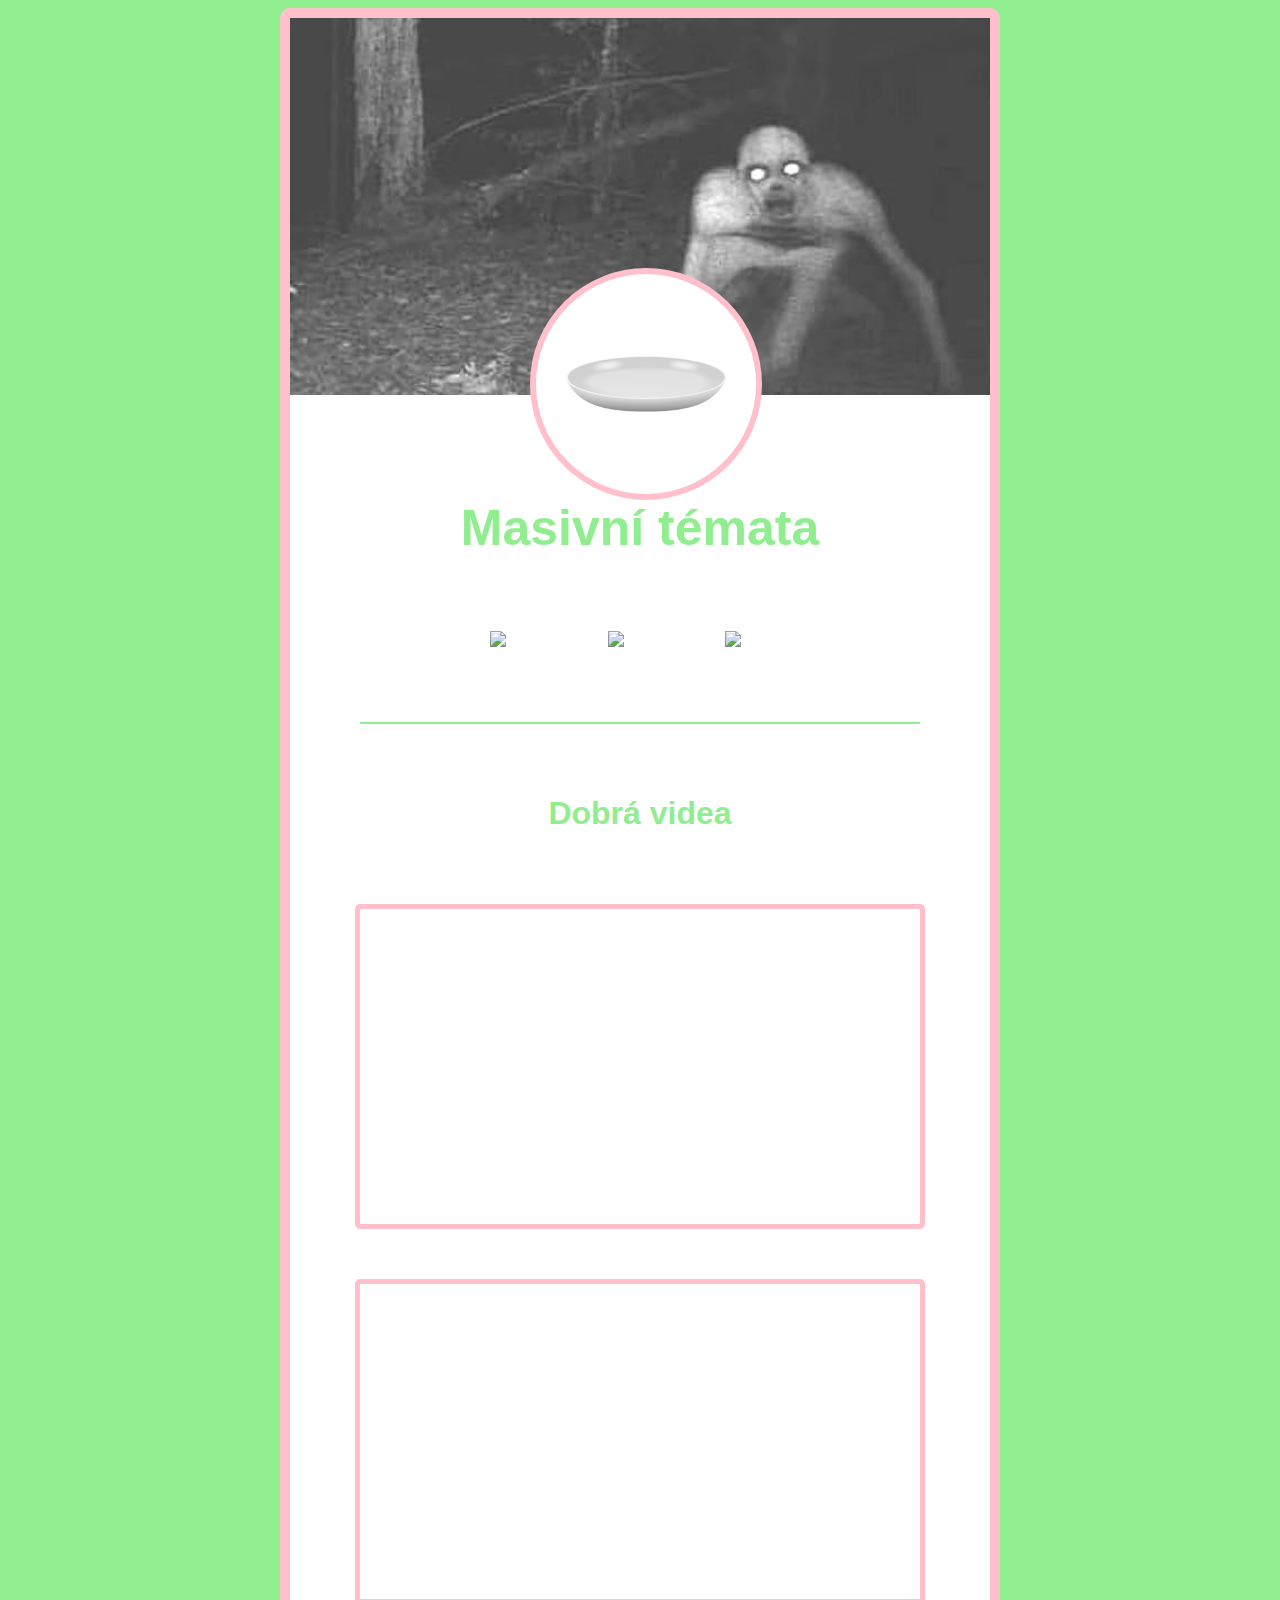
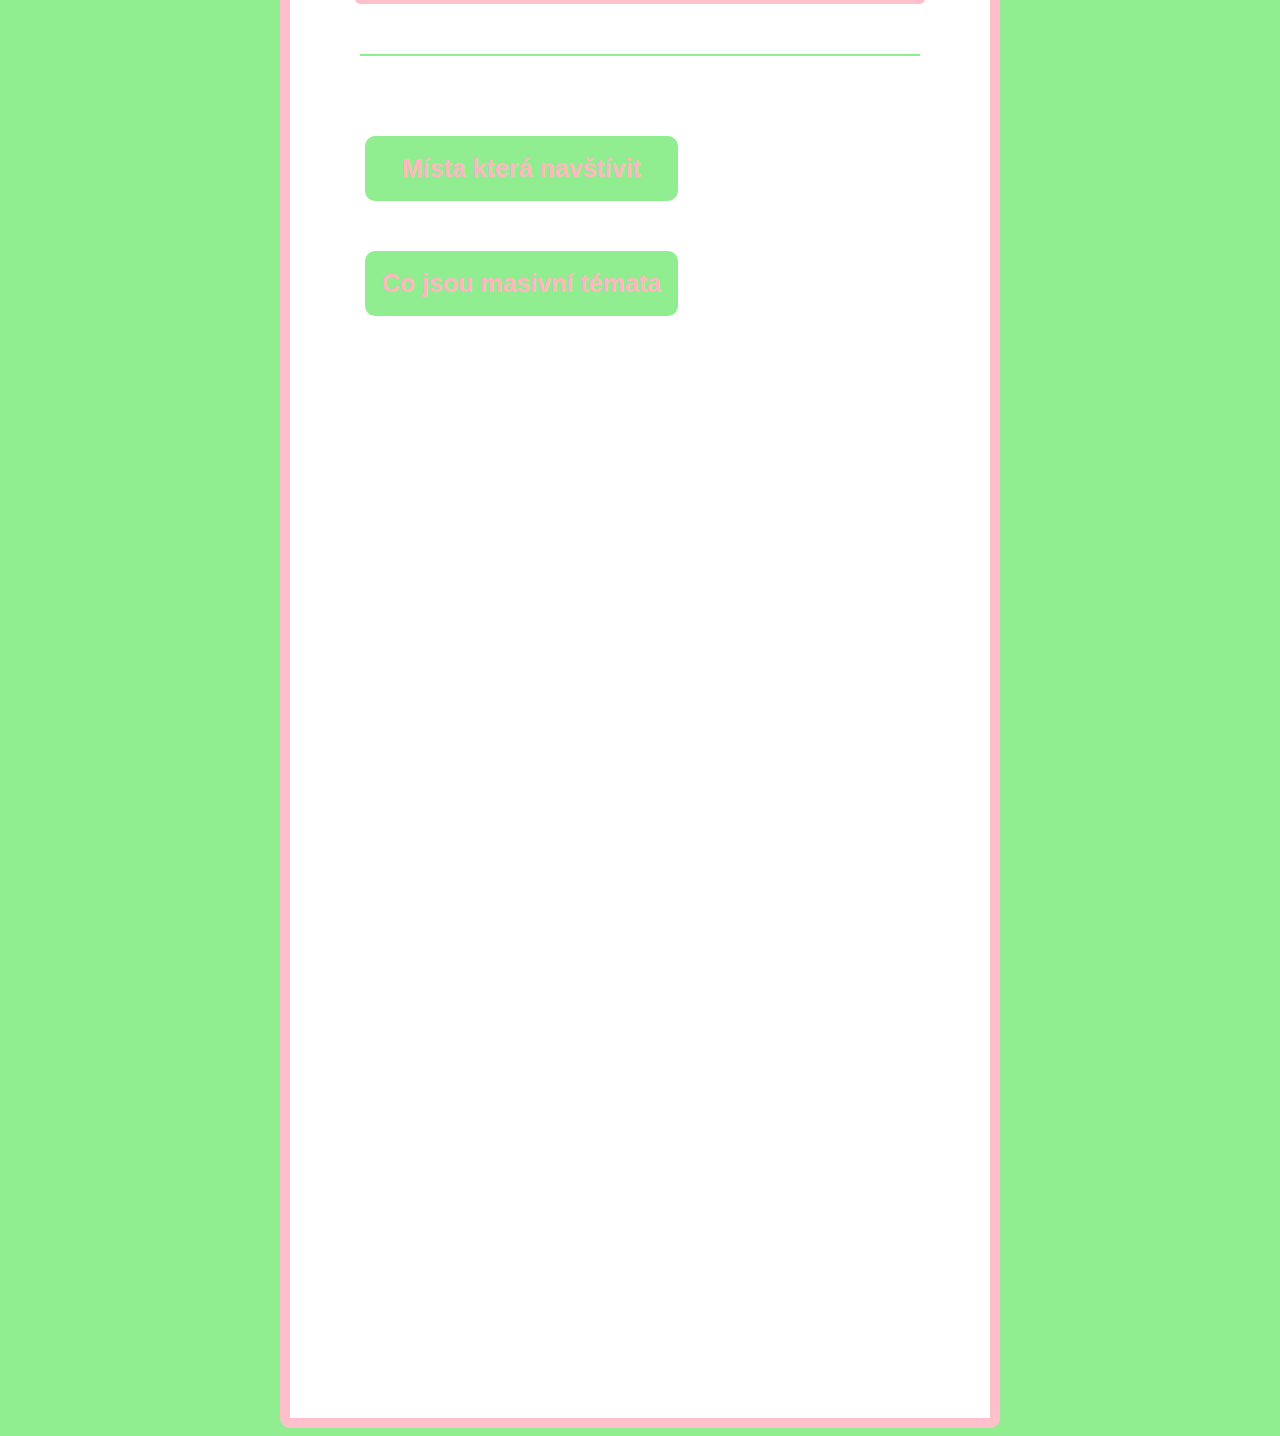
==== index.html @ 7cc1d1ce "Add files via upload" ====
<!DOCTYPE html>
<html>
<head>
  <title>Masivní témata</title>
  <link rel="stylesheet" href="general.css">
  <link rel="stylesheet" href="header.css">
  <link rel="stylesheet" href="videos.css">
  <link rel="stylesheet" href="doporuceni.css">
</head>
<body>
  <div class="container-of-website">
    <div class="website">
      <div class="header">
        <img class="header-picture" src="header picture.jpg">
        <img class="logo" src="logo.png">
        <p class="nazev-kanalu">
          Masivní témata
        </p>
        <div class="socky-container-container">
          <div class="socky-container">
            <img src="icons/whatsapp-icon.webp">
            <img src="icons/quiz-icon.png">
            <img src="icons/restaurant-icon.jpg">
          </div>
        </div>
        <div class="oddelovaci-lajna-container">
          <div class="oddelovaci-lajna">
            oddělovací lajna
          </div>
        </div>
      </div>
      <div class="videos">
        <h1>Dobrá videa</h1>
        <iframe width="560" height="315" src="https://www.youtube.com/embed/USR5ESBd9qo?si=lTDZmynsV5m6pzPr" title="YouTube video player" frameborder="0" allow="accelerometer; autoplay; clipboard-write; encrypted-media; gyroscope; picture-in-picture; web-share" referrerpolicy="strict-origin-when-cross-origin" allowfullscreen></iframe>
        <iframe width="560" height="315" src="https://www.youtube.com/embed/yDUxK_SFhhY?si=hnOI_wVfWFCZDZo6" title="YouTube video player" frameborder="0" allow="accelerometer; autoplay; clipboard-write; encrypted-media; gyroscope; picture-in-picture; web-share" referrerpolicy="strict-origin-when-cross-origin" allowfullscreen></iframe>
      </div>
      <div class="oddelovaci-lajna-container">
        <div class="oddelovaci-lajna">
          oddělovací lajna
        </div>
      </div>
      <div class="doporuceni">
        <a href="./neni-hotove.html">
          <button>
            Místa která navštívit
          </button>
        </a>
        <a href="./neni-hotove.html">
          <button>
            Co jsou masivní témata
          </button>
        </a>
      </div>
      
    </div>
  </div>
</body>
</html>
---- general.css ----
body{
  font-family: Arial;
  background-color: lightgreen;
}

.container-of-website{
  display: flex;
  align-items: center;
  justify-content: center;
}

.website{
  border: solid pink 10px;
  border-radius: 10px;
  width: 700px;
  height: 3000px;
  background-color: white;
}
---- header.css ----
.header{
  position: relative;
}

.header-picture{
  width: 100%;
}
.logo{
  border: 6px pink solid;
  height: 220px;
  border-radius: 1000px;
  position: absolute;
  left: 240px;
  top: 250px;
  background-color: white;
  cursor: pointer;
  transition: background-color 0.5s;
}

.logo:hover{
  background-color: lightgreen;
}

.logo:active{
  background-color: lightskyblue;
}

.nazev-kanalu{
  font-weight: bold;
  color: lightgreen;
  text-align: center;
  margin-top: 100px;
  font-size: 50px;
}

.socky-container-container{
  display: flex;
  align-items: center;
  justify-content: center;
}

.socky-container{
  display: flex;
  align-items: center;
  justify-content: space-between;
  height: 65px;
  width: 300px;
}

.socky-container img{
  width: 65px;
  cursor: pointer;
  transition: border 0.15s, border-radius 0.15s;
}

.socky-container img:hover{
  border: solid 5px pink;
  border-radius: 100px;
}

.oddelovaci-lajna-container{
  display: flex;
  align-items: center;
  justify-content: center;
}

.oddelovaci-lajna{
  color: lightgreen;
  background-color: lightgreen;
  font-size: 2px;
  margin-top: 50px;
  display: inline-block;
  width: 80%;
}
---- videos.css ----
.videos{
  margin-top: 50px;
  display: flex;
  flex-direction: column;
  justify-content: space-between;
  align-items: center;
}

.videos h1{
  color: lightgreen;
}

.videos iframe{
  margin-top: 50px;
  border: pink 5px solid;
  border-radius: 5px;
}
---- doporuceni.css ----
.doporuceni{
  padding-top: 80px;
  padding-left: 75px;
}

.doporuceni button{
  background-color: lightgreen;
  border: none;
  height: 65px;
  width: 50%;
  font-size: 25px;
  font-weight: bold;
  color: lightpink;
  margin-bottom: 50px;
  border-radius: 10px;
  transition: color 0.15s, width 0.15s, background-color 0.15s;
  cursor: pointer;
}

.doporuceni button:hover{
  color: white;
  width: 70%;
}

.doporuceni button:active{
  background-color: lightblue;
}
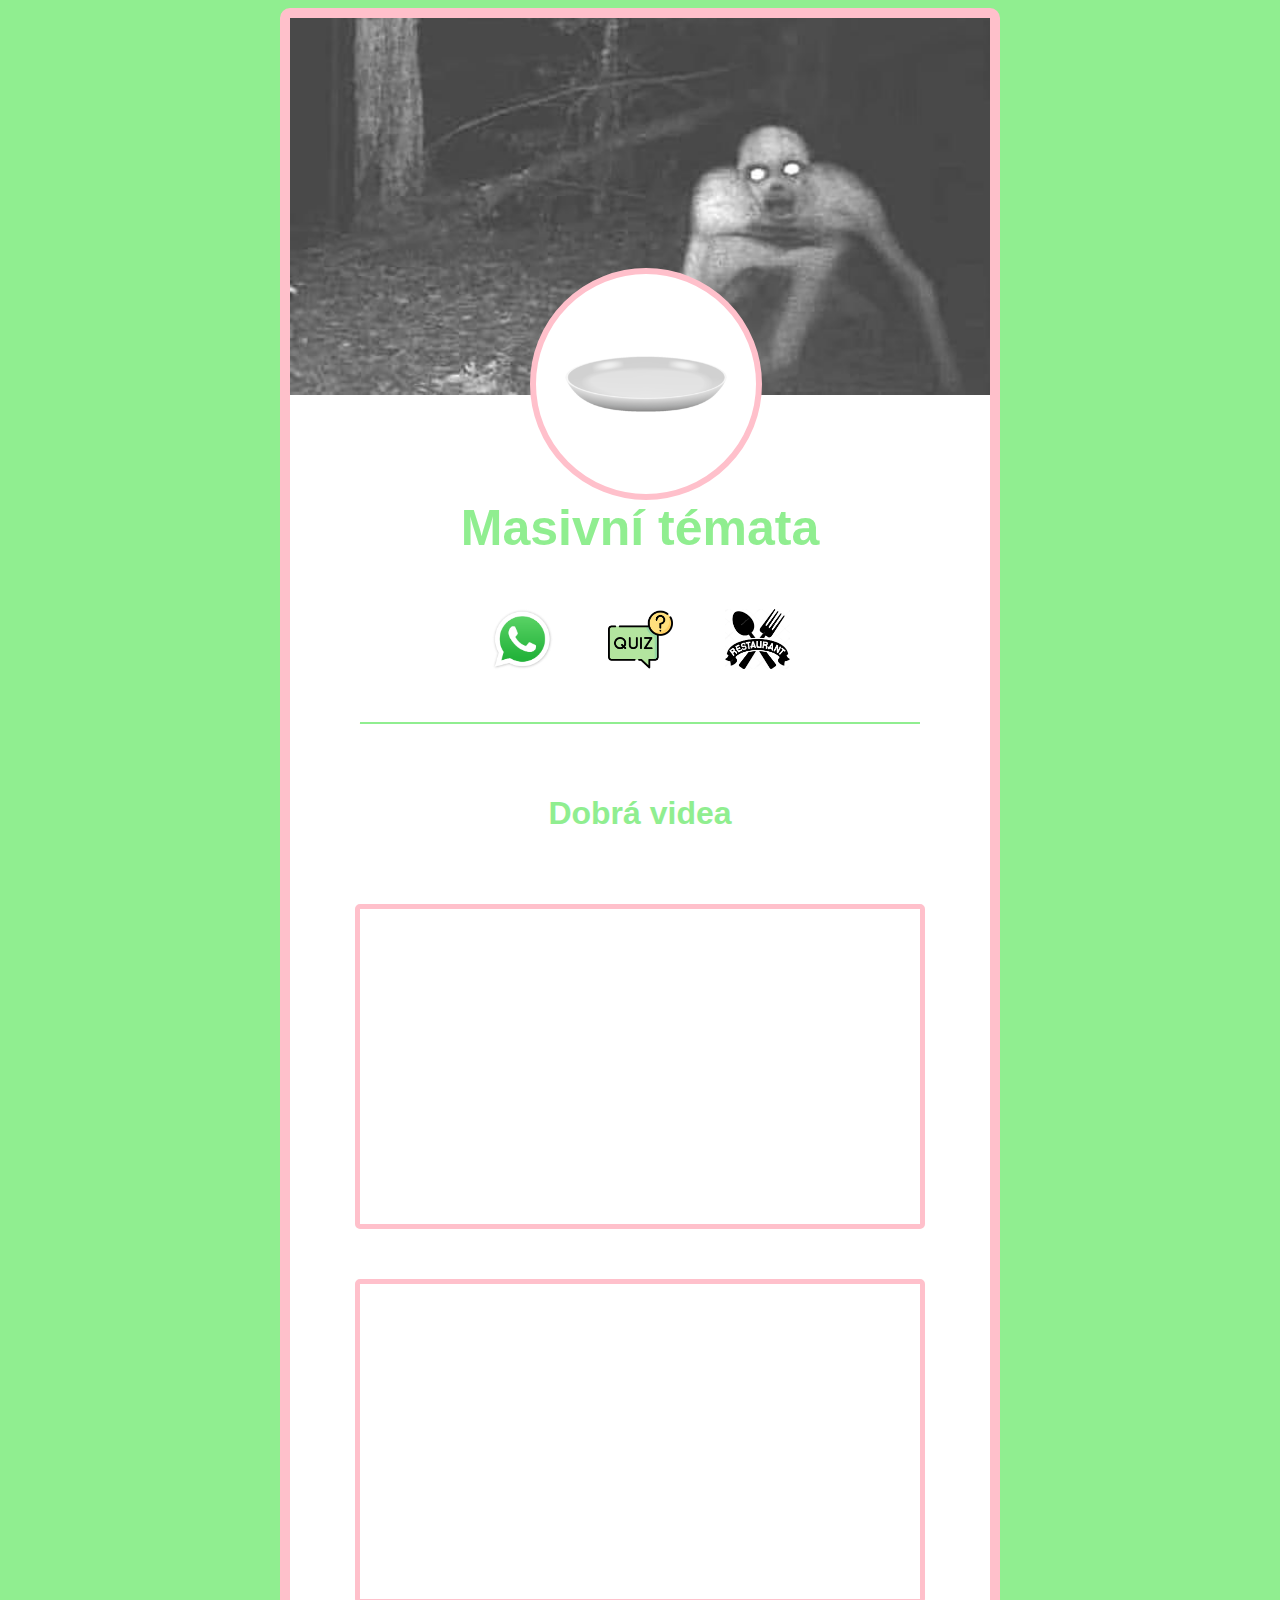
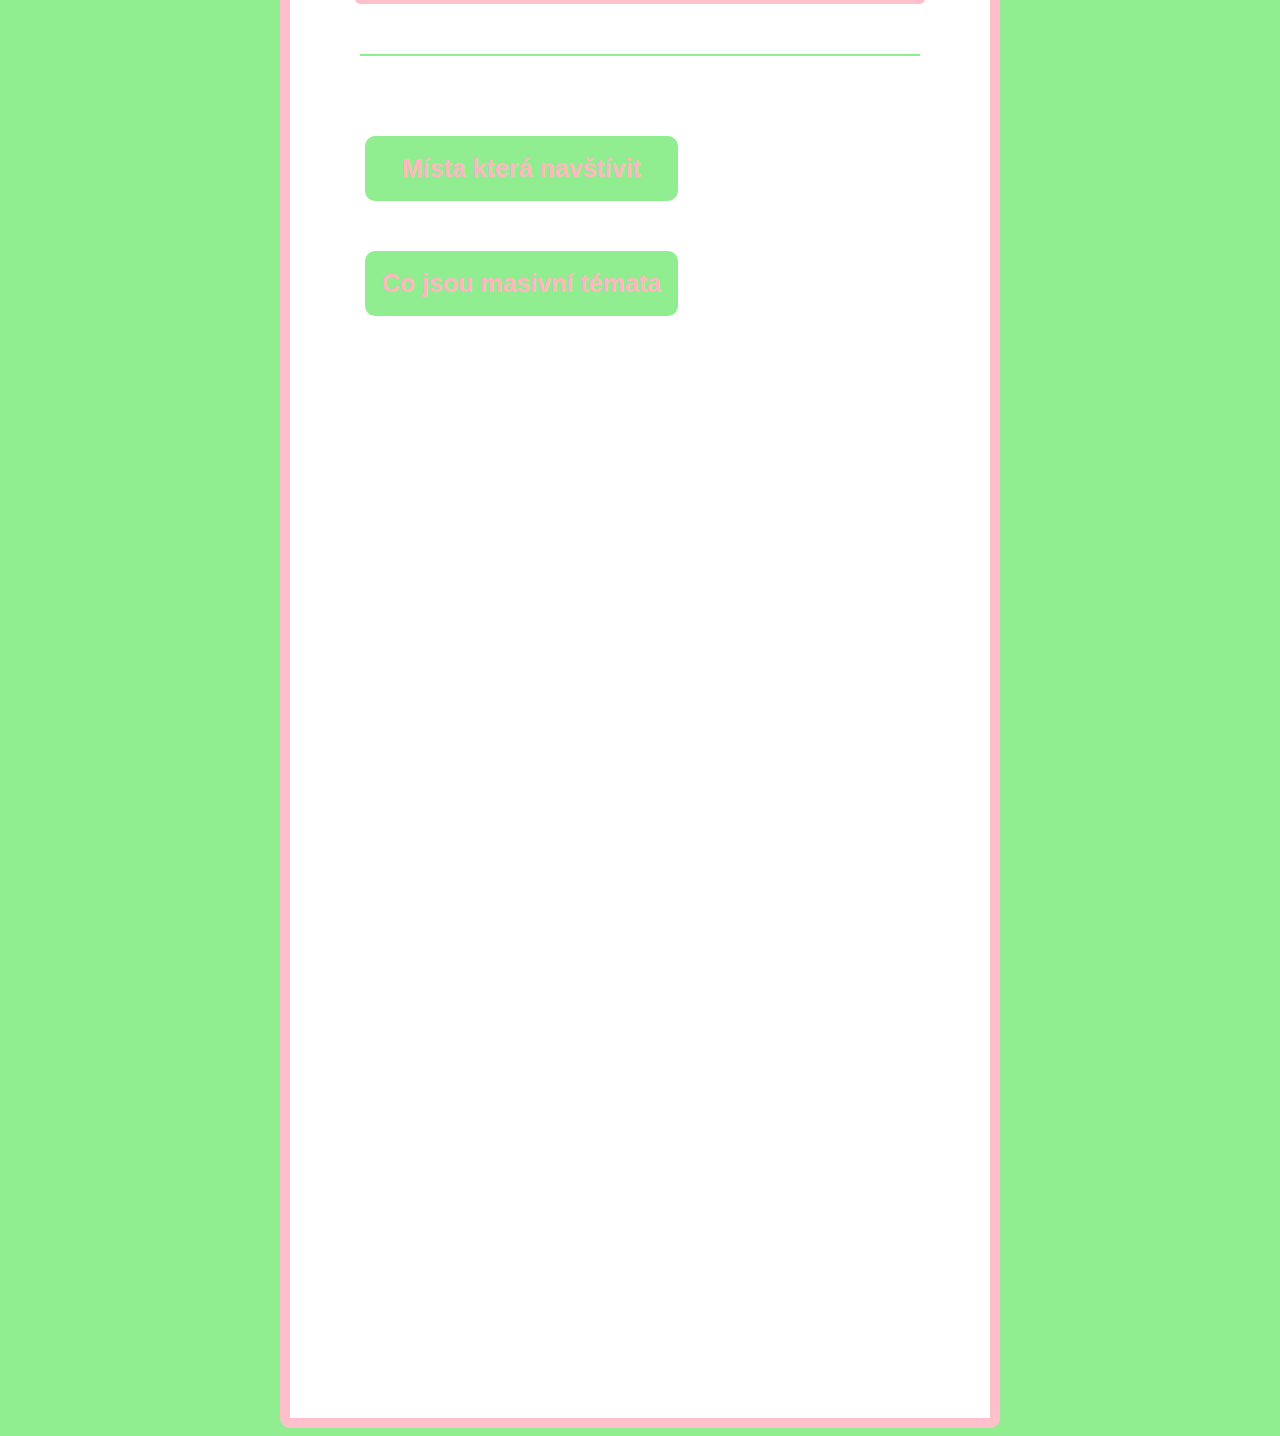
==== commit 31fd79fb: "Add files via upload" ====
--- a/index.html
+++ b/index.html
@@ -6,6 +6,7 @@
   <link rel="stylesheet" href="header.css">
   <link rel="stylesheet" href="videos.css">
   <link rel="stylesheet" href="doporuceni.css">
+  <link rel="icon" type="image/ico" href="logo.ico">
 </head>
 <body>
   <div class="container-of-website">
